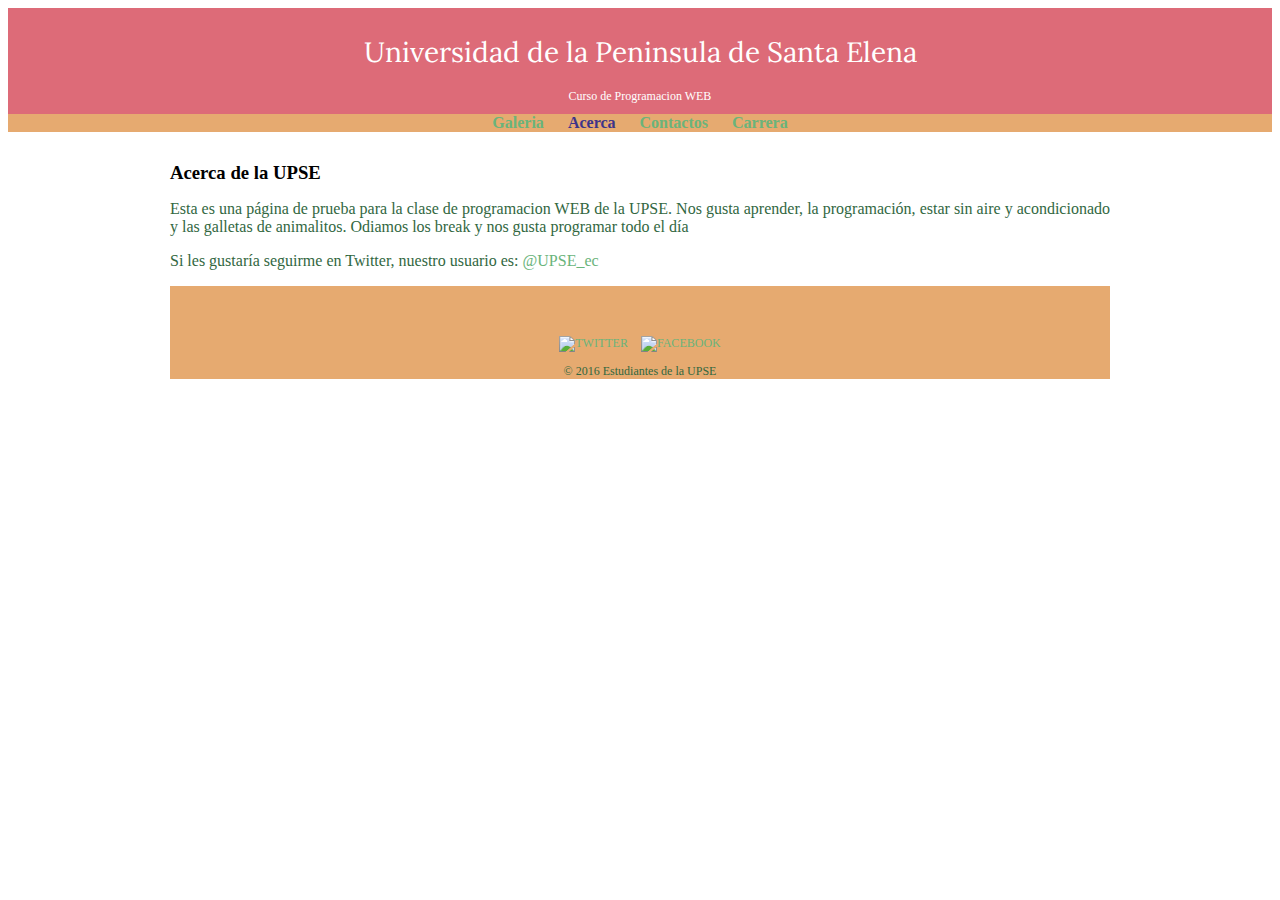
==== about.html @ 7f090fba "se agrego nueva pagina de carrera y se agregaron imagenes" ====
<!DOCTYPE html>
<html>
<head>
	<!-- <style type="text/css">
	{
		color: green;
	}
	</style> -->
	<title>Mi primera pagina</title>
	<meta charset="UTF-8"> <!-- tipo de caracteres a usarse en nuestra pagina -->
	<link rel="stylesheet" href="css/normalize.css">
	<link rel="stylesheet" href="css/main.css">
	<link rel="stylesheet" href="css/reponsive.css">
	<link href='https://fonts.googleapis.com/css?family=Lora:400italic' rel='stylesheet' type='text/css'>
	<!-- <style type="text/css"> 
		footer { 
		color: green; 
		background-color: red 
		}
		nav a{
			background-color: purple;
			color: white;
		} 
	</style> --> 
	<meta name="keyword" content="UPSE, UNIVERSIDAD PENINSULA, SANTA ELENA, ECUADOR"> <!-- palabras claves con la que se busca nuestra pagina en el navegador -->
	<meta name="description" content="Universidad de la Península"> <!-- muestra una pequeña descripcion de la pagina al ser buscada en google -->
	<meta name="author" content="Estudiantes de la UPSE">
	<meta name="viewport" content="width=device-width, initial-scale=1.0">
</head>
	<body>
			<header>
				<a href="Index.html" id="logo">
				<h1>Universidad de la Peninsula de Santa Elena</h1>
				<h2>Curso de Programacion WEB</h2>
				</a>
				<nav>
					<ul>
					<li><a href="index.html">Galeria</a></li>
					<li><a href="about.html" class="selected">Acerca</a></li>
					<li><a href="contact.html">Contactos</a></li>
					<li><a href="carrera.html">Carrera</a></li>
					</ul>
				</nav>
			</header>
				<div id="wrapper">
			<section>
				<img src="img/upseabout.jpg" alt="ENTRADA A LA UPSE" class="profile-photo">
				<h3>Acerca de la UPSE</h3>
				<p align="justify">Esta es una página de prueba para la clase de programacion WEB de la UPSE.
					Nos gusta aprender, la programación, estar sin aire y acondicionado y las galletas de animalitos. Odiamos los break y nos gusta programar todo el día</p>
				<p align="justify">Si les gustaría seguirme en Twitter, nuestro usuario es: <a href="https://twitter.com/UPSE_ec">@UPSE_ec</a></p>

			</section>
			<footer>
				<a href="https://twitter.com/UPSE_ec">
				<img src="img/twitter2.jpg" class="social-icon" alt="TWITTER">
				</a>
				<a href="https://facebook.com/upseecuador">
				<img src="img/facebook.png" class="social-icon" alt="FACEBOOK">
				</a>
				<p>&copy; 2016 Estudiantes de la UPSE</p>
			</footer>
				</div>
	</body>
</html>
---- css/main.css ----
/***** GENERAL **********/
a {
	 text-decoration: none;
	 color:#6AB47B;

}
#wrapper {
	max-width: 940px;
	margin: 0 auto;
	padding: 0 5%;

}

img{ 
	max-width: 100%
}

/*** HEADING **/
#logo { text-align: center;
margin: 0;
}

header {
	background:#DD6B78;
	border-color:#2B0E1F;
}

h1, h2 {
	color:#FFF;
}

/**NAVIGATION ***/
nav {
	background:#E6AA70;
}

nav a:visited
{
	color:#FFF;
}
/*cambia el color a las letras del menu */
nav a.selected {
	color: #3D348A;
}
/* le da efecto de sombreado al menu */

nav a:hover 
{
color: #32673f;
}
nav ul{ list-style: none;
	margin: 0 10px;
	text-align: center;
	padding: 0;
}

/*muestra los vinculos de navegacion de forma horizonal, el menu */
nav li {display: inline-block;
}
/*da formato a los vinculos de navegacion, el menu */
nav a {
font-weight: 800;
padding: 15px 10px;
}

/*** FOOTER ***/
/*cambia el fondo del pie de pagina de la pagina */
footer {
	background:#E6AA70;
}
/*cambia el color del pie de pagina de la pagina */
p {
	color:#32673f;
}
/*da formato al titulo*/
h1 { font-family: 'Lora', sans-serif;
margin: 15px o;
font-size: 1.75em;
font-weight: normal;
line-height: 1.3em;
}
/*da formato al subtitulo*/
h2 { 
font-size: 0.75em;
margin: -5px o;
font-weight: normal;
}

h3 { margin: 0;}

/* CSS */

#galeria {margin: 0;
padding: 0;
list-style: none;
}

#galeria li { float: left;
width: 45%;
margin: 2.5;
background-color: #f5f5f5;
color: #974049;
padding: 1%;
}
#galeria li a p {margin: 0;
padding: 5%;
font-size: 0.75em;
color: #974049;
}
footer { 
	font-size: 0.75em;
	text-align: center;
	clear: both;
	padding-top: 50px;
	color: #ccc;
}
header{ float: left;
	margin: 0 0 30px 0;
	padding: 7px 0 0 0;
	width: 100%;
}

.social-icon {
	width: 30px;
height: 30px;
margin: 0 5px;
}
/*para la pagina about*/
.profile-photo { display: block;
	max-width: 450px;
	margin: 0 auto 30px;
	border-radius: 100%;
}
/*para darle los iconos a la seccion contactos */
.contact-info li.phone a{
	background-image: url('../img/fono.jpg');
}
.contact-info li.mail a{
	background-image: url('../img/email.jpg');
}
.contact-info li.twitter a{
	background-image: url('../img/twitter.jpg');
}
/*para centrar las imagenes de comunicacion en contacto*/
.contact-info a{ display block;
min-height: 20px;
background-repeat: no-repeat;
background-size: 20px 20px;
padding: 0 0 0 30px;
margin: 0 0 10px;

}

/*para quitar las viñetas de las imagenes de comunicacion en contacto*/
.contact-info {margin: 0;
padding: 0;
list-style: none;
}



.carrera-info {
	
	list-style: none;
	padding: 0;
	margin: center;
	font-size: 1.2em;
	}
	
.carrera-info a {

	display: block;
	min-height:  60px;
	background-repeat: no-repeat;
	background-size: 30px 30px;
	padding:  0 0 0 40px;
	margin: 0 0 20px;

	
}
.carrera-info li.telecomunicaciones a{
	background-image: url('../img/telecomunicaciones.jpg');
}
.carrera-info li.desarrolloempresarial a{
	background-image: url('../img/desarrolloempresarial.png');
}	
.carrera-info li.biologiamarina a{
	background-image: url('../img/biologiamarina.jpg');
}
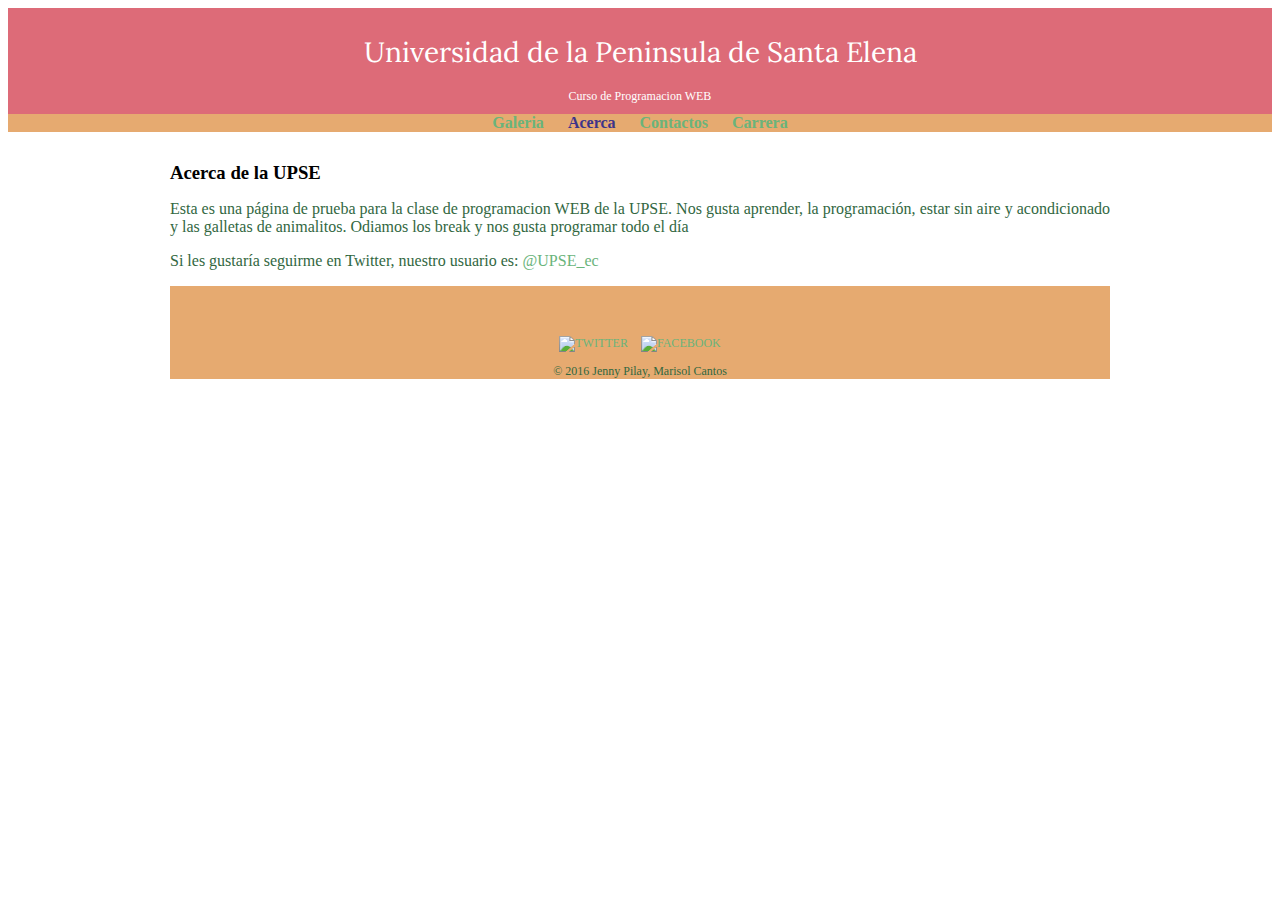
==== commit e05db456: "se agrego imagn en pagina de contactos" ====
--- a/about.html
+++ b/about.html
@@ -58,7 +58,7 @@
 				<a href="https://facebook.com/upseecuador">
 				<img src="img/facebook.png" class="social-icon" alt="FACEBOOK">
 				</a>
-				<p>&copy; 2016 Estudiantes de la UPSE</p>
+				<p>&copy; 2016 Jenny Pilay, Marisol Cantos </p> 
 			</footer>
 				</div>
 	</body>
